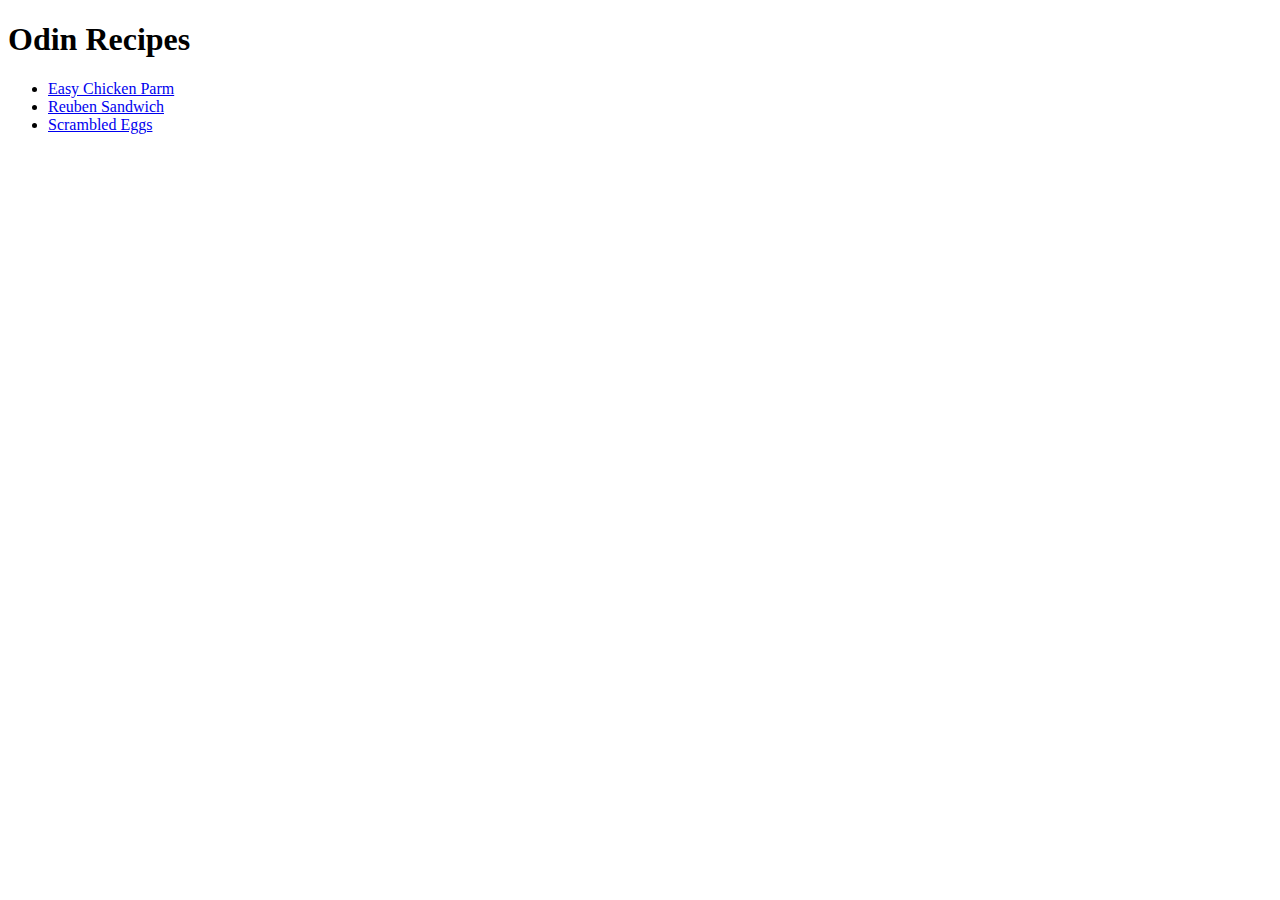
==== index.html @ 4ca3cebc "Initial commit" ====
<!DOCTYPE html>
<html lang="en">
<head>
    <meta charset="UTF-8">
    <meta name="viewport" content="width=device-width, initial-scale=1.0">
    <title>Odin Recipes</title>
</head>
<body>
    <h1>Odin Recipes</h1>
    <ul>
        <li>
            <a href="./recipes/chicken_parm.html">Easy Chicken Parm</a>
        </li>
        <li>
            <a href="./recipes/reuben_sandwich.html">Reuben Sandwich</a>
        </li>
        <li>
            <a href="./recipes/scrambled_eggs.html">Scrambled Eggs</a>
        </li>
    </ul>
</body>
</html>
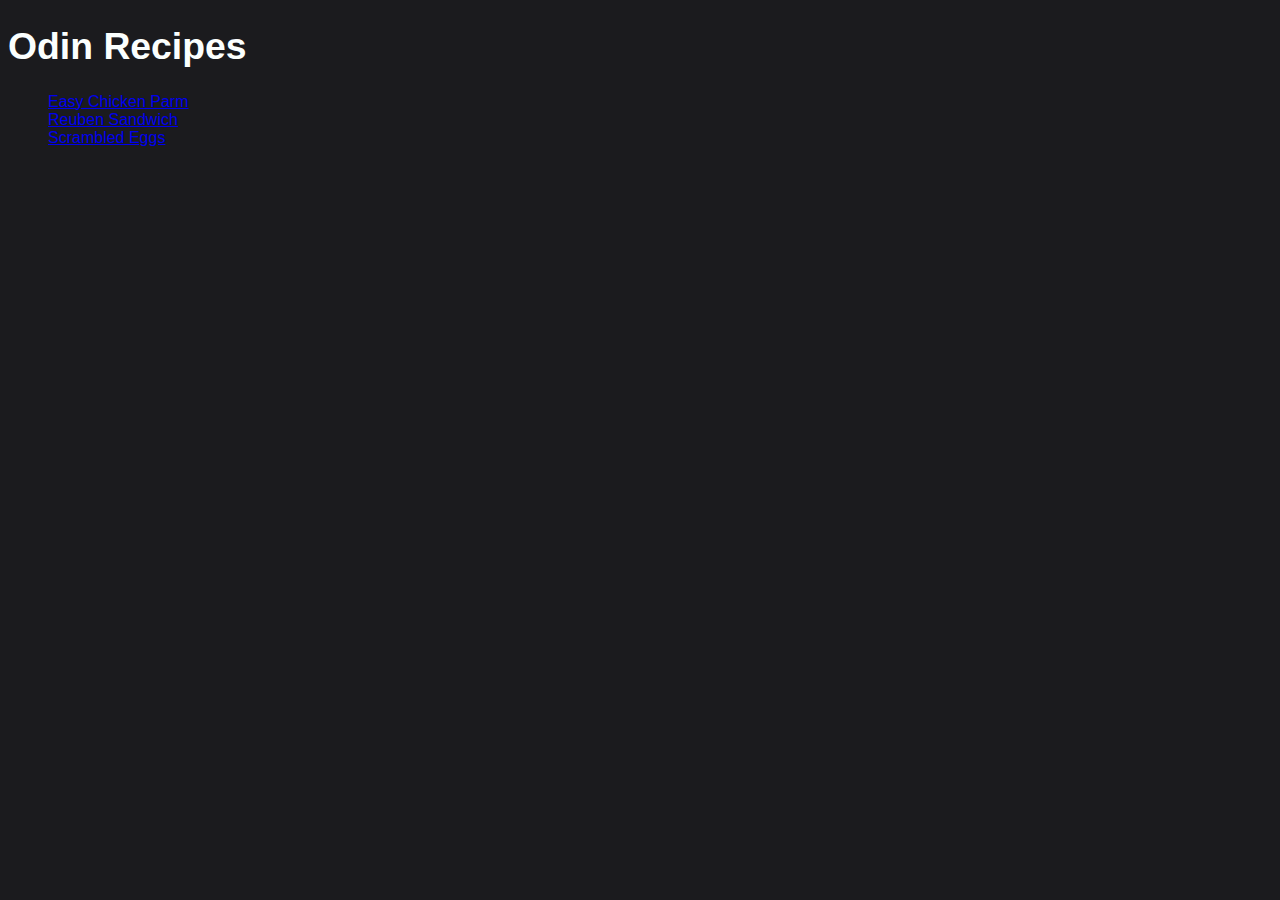
==== commit 20adf912: "Add styles.css" ====
--- a/index.html
+++ b/index.html
@@ -4,10 +4,11 @@
     <meta charset="UTF-8">
     <meta name="viewport" content="width=device-width, initial-scale=1.0">
     <title>Odin Recipes</title>
+    <link rel="stylesheet" href="./styles.css">
 </head>
 <body>
     <h1>Odin Recipes</h1>
-    <ul>
+    <ul class="link-list">
         <li>
             <a href="./recipes/chicken_parm.html">Easy Chicken Parm</a>
         </li>
--- a/styles.css
+++ b/styles.css
@@ -0,0 +1,40 @@
+* {
+    box-sizing: border-box;
+    font-family: 'Gill Sans', 'Gill Sans MT', Calibri, 'Trebuchet MS', sans-serif;
+}
+
+html {
+    background-color: #1B1B1E;
+}
+
+h1 {
+    font-size: 28pt;
+    font-weight: bold;
+    color: #FBFFFE;
+}
+
+h2 {
+    font-size: 20pt;
+    font-weight: normal;
+    color: #FBFFFE;
+}
+
+p {
+    font-size: 12pt;
+    font-weight: thin;
+    color: #FBFFFE;
+}
+
+ul {
+    list-style: none;
+    color: #FBFFFE;
+}
+
+ol {
+    color: #FBFFFE;
+}
+
+.ingredients {
+    list-style-type: disc;
+}
+
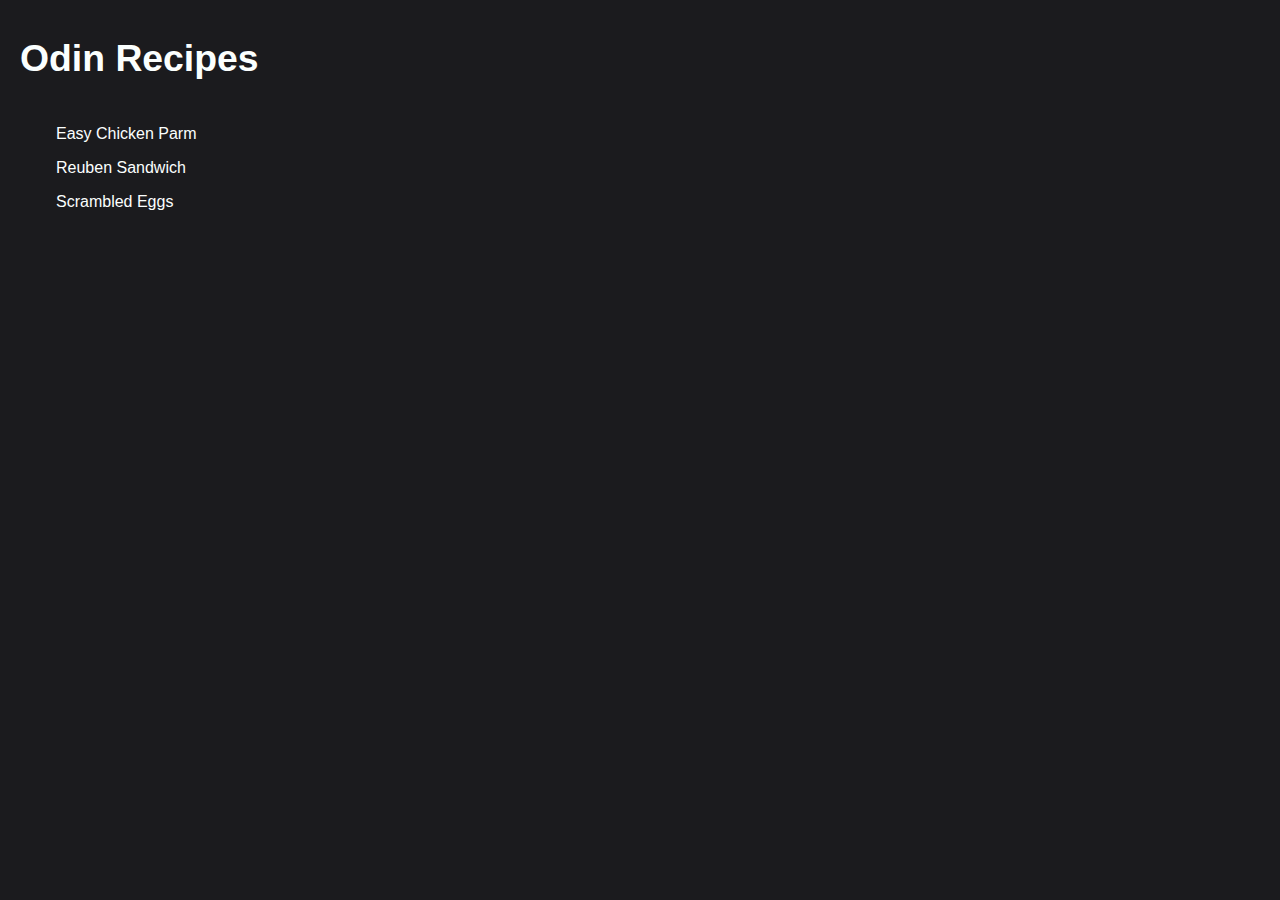
==== commit 34c0ad07: "Modify index.html and styles.css" ====
--- a/index.html
+++ b/index.html
@@ -1,23 +1,30 @@
 <!DOCTYPE html>
 <html lang="en">
+
 <head>
     <meta charset="UTF-8">
     <meta name="viewport" content="width=device-width, initial-scale=1.0">
     <title>Odin Recipes</title>
     <link rel="stylesheet" href="./styles.css">
 </head>
+
 <body>
-    <h1>Odin Recipes</h1>
-    <ul class="link-list">
-        <li>
-            <a href="./recipes/chicken_parm.html">Easy Chicken Parm</a>
-        </li>
-        <li>
-            <a href="./recipes/reuben_sandwich.html">Reuben Sandwich</a>
-        </li>
-        <li>
-            <a href="./recipes/scrambled_eggs.html">Scrambled Eggs</a>
-        </li>
-    </ul>
+    <div class="title">
+        <h1>Odin Recipes</h1>
+    </div>
+    <div class="list">
+        <ul class="link-list">
+            <li>
+                <a href="./recipes/chicken_parm.html">Easy Chicken Parm</a>
+            </li>
+            <li>
+                <a href="./recipes/reuben_sandwich.html">Reuben Sandwich</a>
+            </li>
+            <li>
+                <a href="./recipes/scrambled_eggs.html">Scrambled Eggs</a>
+            </li>
+        </ul>
+    </div>
 </body>
+
 </html>--- a/styles.css
+++ b/styles.css
@@ -11,18 +11,21 @@
     font-size: 28pt;
     font-weight: bold;
     color: #FBFFFE;
+    padding: 12px;
 }
 
 h2 {
     font-size: 20pt;
     font-weight: normal;
     color: #FBFFFE;
+    padding: 8px;
 }
 
 p {
     font-size: 12pt;
     font-weight: thin;
     color: #FBFFFE;
+    padding: 8px;
 }
 
 ul {
@@ -34,6 +37,23 @@
     color: #FBFFFE;
 }
 
+li {
+    padding: 8px;
+}
+
+li a {
+    text-decoration: none;
+    color: #FBFFFE;
+}
+
+li a:visited {
+    color: darkred;
+}
+
+li a:hover {
+    color: darkorange;
+}
+
 .ingredients {
     list-style-type: disc;
 }
